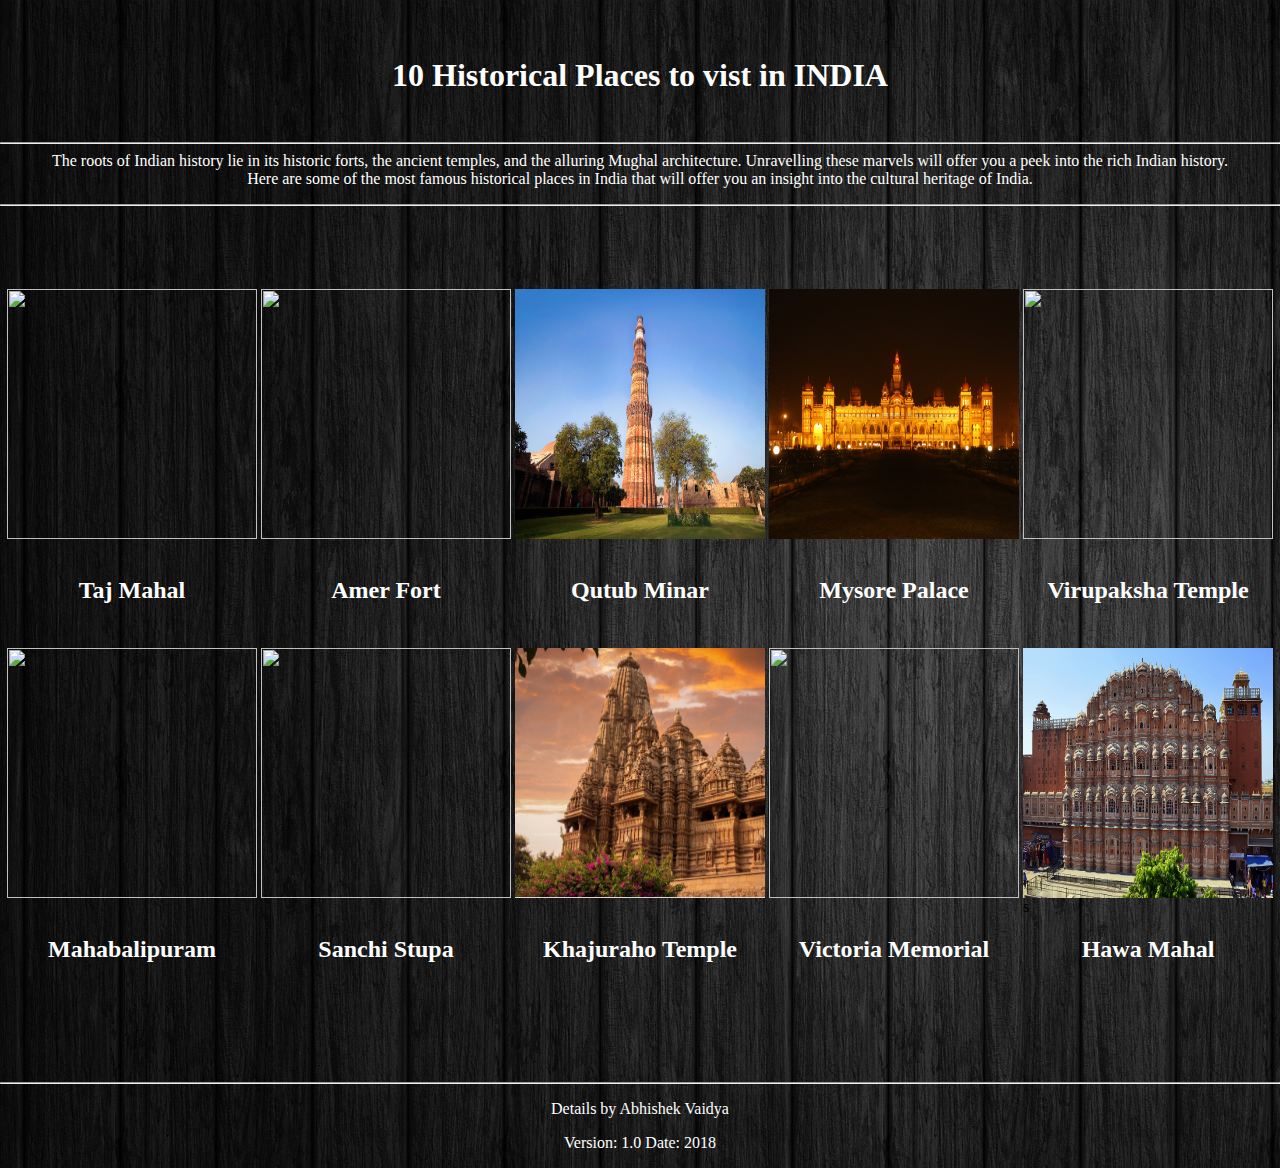
==== Index.html @ 5a88ad5b "ok" ====
<html>
<Title>
10 Historical Places in INDIA
</Title>
<link rel="stylesheet" href="style.css">
<body background="wd.jpg" align="center">
<font color="white" size:"50">
<p><br>
<br>
<h1> 10 Historical Places to vist in INDIA</h1>
<br>
<hr>
The roots of Indian history lie in its historic forts, the ancient temples, and the alluring Mughal architecture. 
Unravelling these marvels will offer you a peek into the rich Indian history.<br>
Here are some of the most famous historical places in India that will offer you an insight into the cultural heritage of India.<br>
</p>
<hr>
<br>
<br>
<br>
<br>
<table align="center">
	<tr>
		<td>
		<a href="Taj_Mahal.html"><img src="Taj_Mahal.jpg" width="250" height="250"></a><br>
		<br>
		<h2 ALIGN=CENTER><font color="white" size:"20">Taj Mahal</h2>
		</td>
		<td>
		<a href="Amer_fort.html"><img src="Amer_fort.jpg" width="250" height="250"></a><br>
		<br>
		<h2 ALIGN=CENTER><font color="white" size:"20">Amer Fort</h2>
		</td>
		<td>
		<a href="Qutub_Minar.html"><img src="Qutub_Minar.jpg" width="250" height="250"></a><br>
		<br>
		<h2 ALIGN=CENTER><font color="white" size:"20">Qutub Minar</h2>
		</td>
		<td>
		<a href="Mysore_palace.html"><img src="Maysore_Palace.jpg" width="250" height="250"></a><br>
		<br>
		<h2 ALIGN=CENTER><font color="white" size:"20">Mysore Palace</h2>
		</td>
		<td>
		<a href="Virupaksha_temple.html"><img src="Virupaksha.jpg" width="250" height="250"></a><br>
		<br>
		<h2 ALIGN=CENTER><font color="white" size:"20">Virupaksha Temple</h2>
		</td>
	</tr>
</table><br>
<table align="center">
	<tr>			
		<td>
		<a href="Mahabalipuram.html"><img src="Mahabalipuram.jpg" width="250" height="250"></a><br>
		<br>
		<h2 ALIGN=CENTER><font color="white" size:"20">Mahabalipuram</h2>
		</td>
		<td>
		<a href="Sanchi_stupa.html"><img src="Sanchi_stupa.jpg" width="250" height="250"></a><br>
		<br>
		<h2 ALIGN=CENTER><font color="white" size:"20">Sanchi Stupa</h2>
		</td>
		<td>
		<a href="Khajurao_temple.html"><img src="Khajurao_temple.PNG" width="250" height="250"></a><br>
		<br>
		<h2 ALIGN=CENTER><font color="white" size:"20">Khajuraho Temple</h2>
		</td>
		<td>
		<a href="Victoria_memorial.html"><img src="Victoria_memorial.PNG" width="250" height="250"></a><br>
		<br>
		<h2 ALIGN=CENTER><font color="white" size:"20">Victoria Memorial</h2>
		</td>
		<td>
		<a href="Hawa_Mahal.html"><img src="Hawa_Mahal.jpg" width="250" height="250"></a><br>s
		<br>
		<h2 ALIGN=CENTER><font color="white" size:"20">Hawa Mahal</h2>
		</td>
	</tr>
</table>
</p>
<br>
<br>
<br>
<br>
<hr>
<footer>
<p>Details by Abhishek Vaidya</p>
<p>Version: 1.0 Date: 2018</p>
</footer>

</font>
</body>
</html>
---- style.css ----
body{
	margin: 0;
	padding: 0;
	font-family: "Times New Roman", Times, serif;
}
table{
     align: center;
}
img{

	filter:();
        transition: all .2s ease-in-out;
}

img:hover{
	filter: grayscale(0%);
	transform: scale(1.1); ;
}
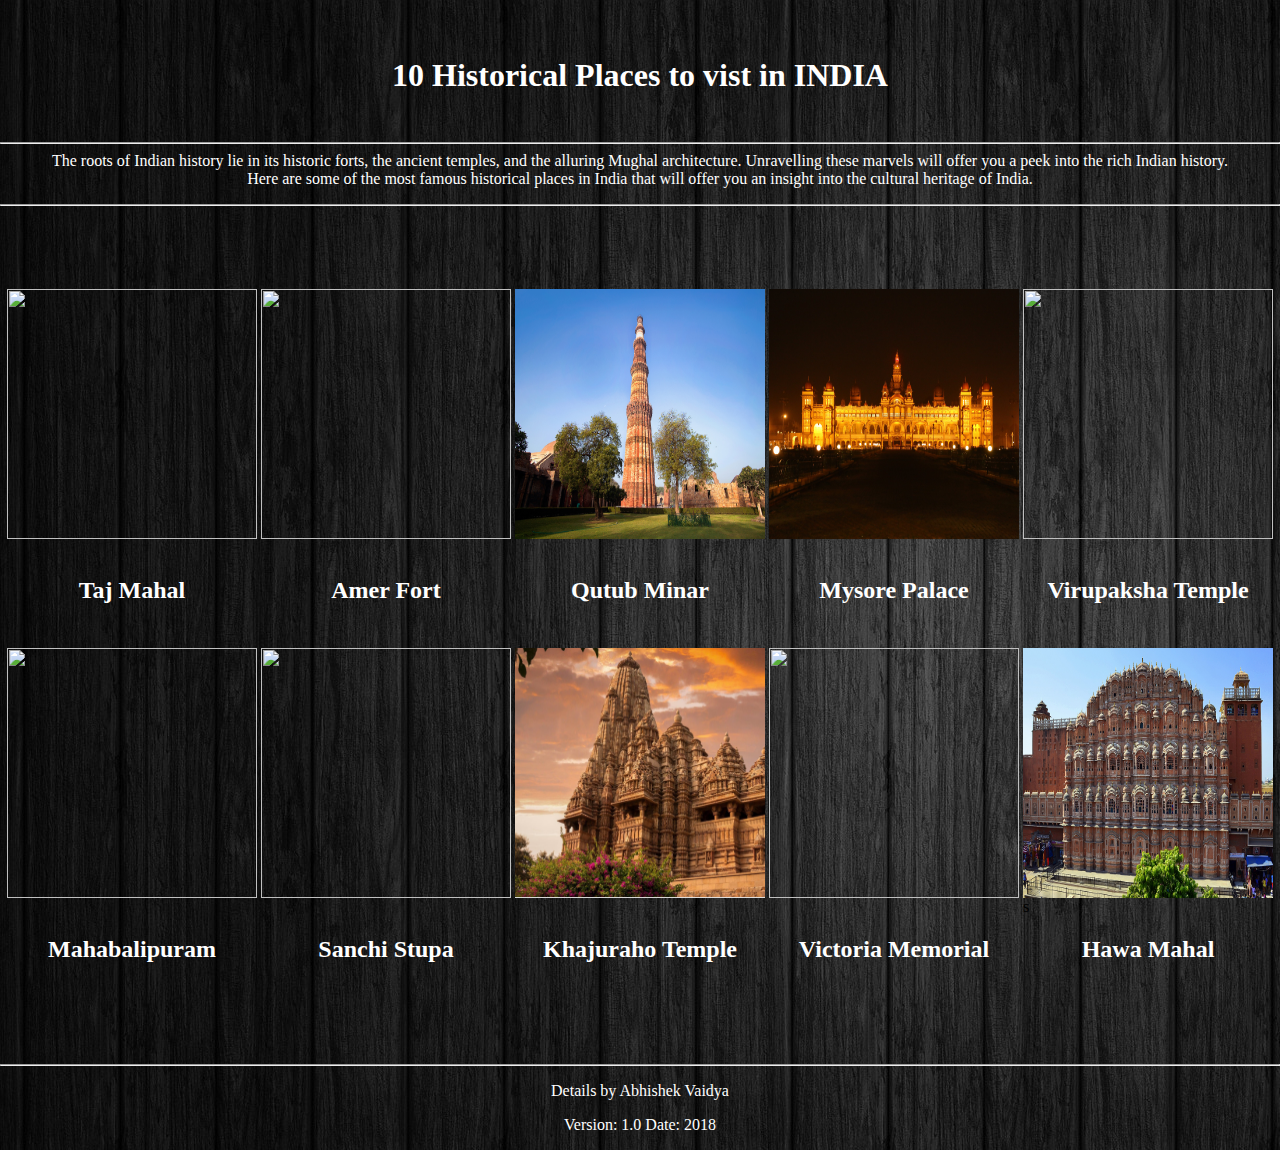
==== commit 788867fa: "ok" ====
--- a/Index.html
+++ b/Index.html
@@ -81,13 +81,11 @@
 <br>
 <br>
 <br>
-<br>
 <hr>
 <footer>
 <p>Details by Abhishek Vaidya</p>
 <p>Version: 1.0 Date: 2018</p>
 </footer>
-
 </font>
 </body>
 </html>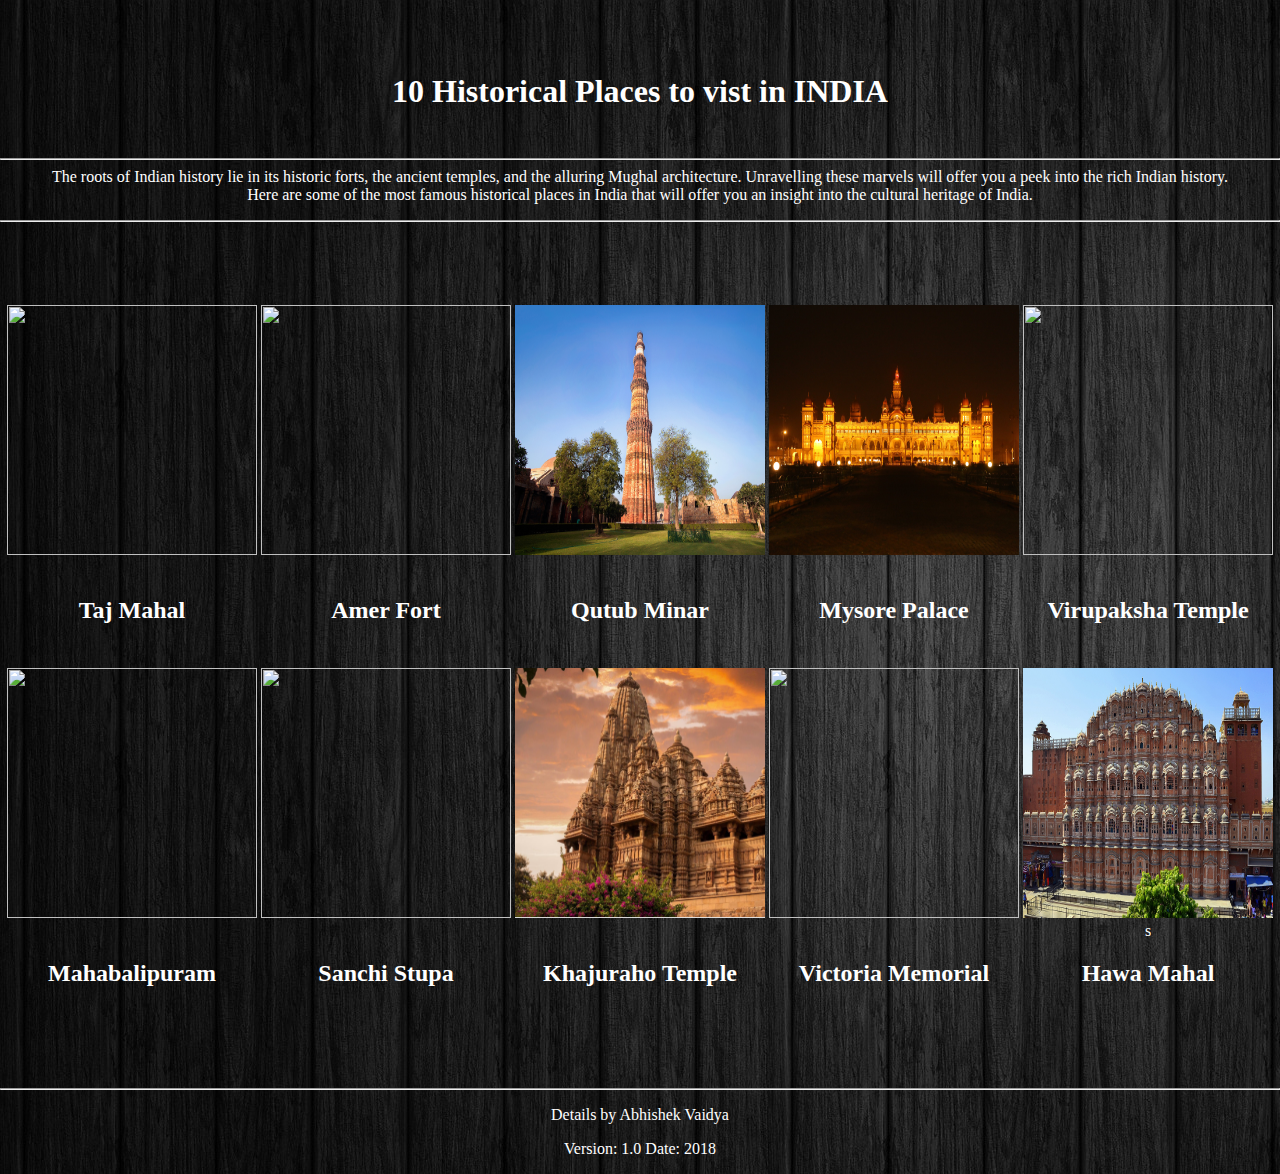
==== commit 1c74b7f7: "ok" ====
--- a/Index.html
+++ b/Index.html
@@ -1,4 +1,4 @@
-<html>
+<!DOCTYPE html>
 <Title>
 10 Historical Places in INDIA
 </Title>
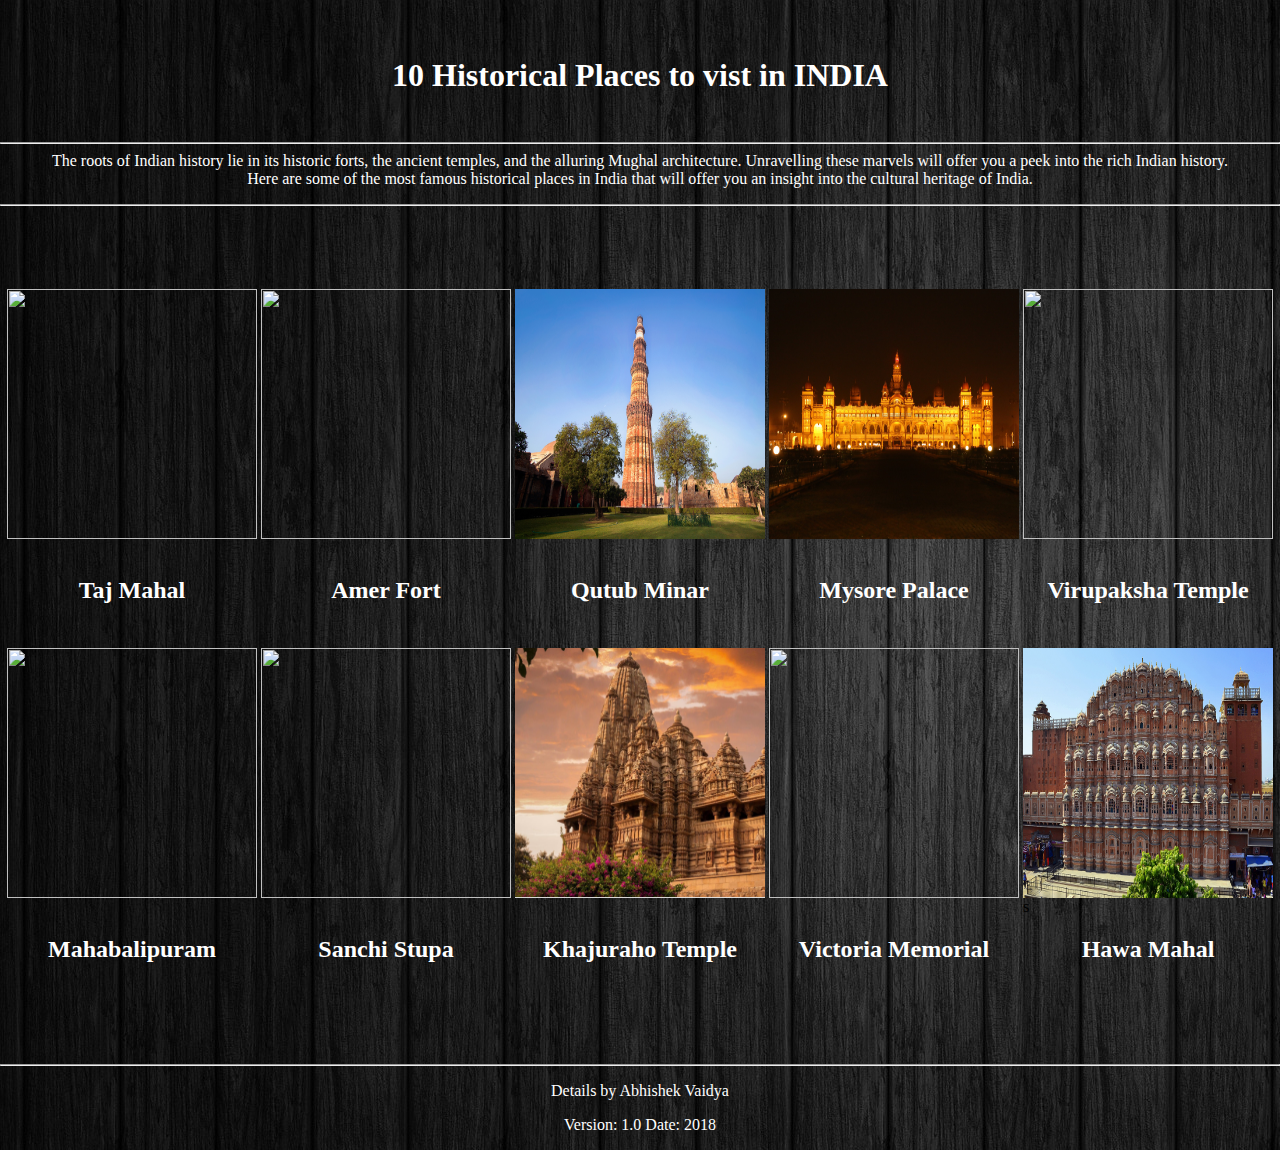
==== commit 263c4e01: "ok" ====
--- a/Index.html
+++ b/Index.html
@@ -1,4 +1,4 @@
-<!DOCTYPE html>
+<html>
 <Title>
 10 Historical Places in INDIA
 </Title>
